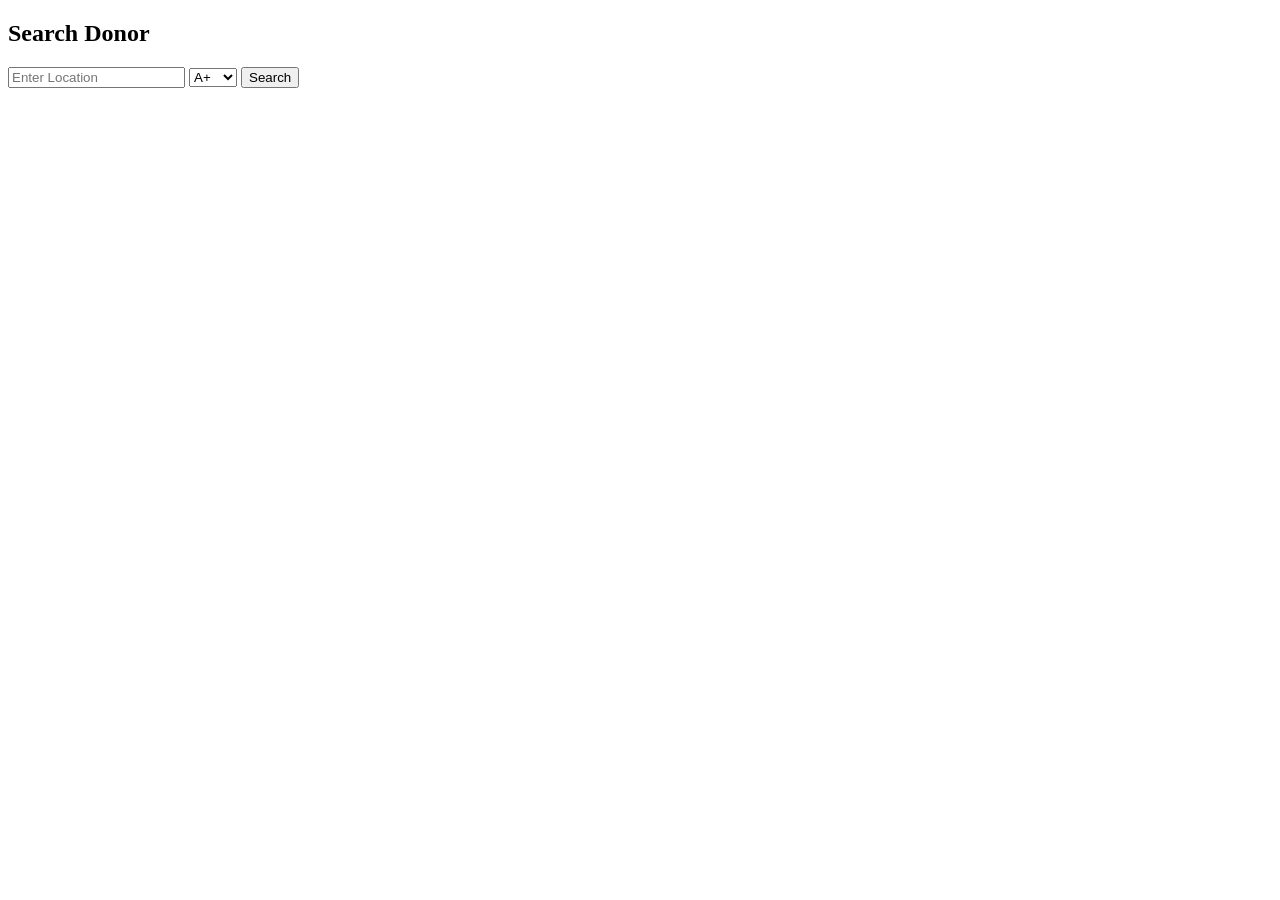
==== search.html @ d943099c "Add search.html for donor search functionality" ====
<!DOCTYPE html>
<html>
<head>
    <title>Search Donor</title>
    <link rel="stylesheet" href="style.css">
</head>
<body>

<h2>Search Donor</h2>

<input type="text" id="searchLocation" placeholder="Enter Location">

<select id="searchBlood">
    <option>A+</option>
    <option>B+</option>
    <option>O+</option>
    <option>AB+</option>
</select>

<button onclick="searchDonor()">Search</button>

<div id="result"></div>

<script src="script.js"></script>
</body>
</html>
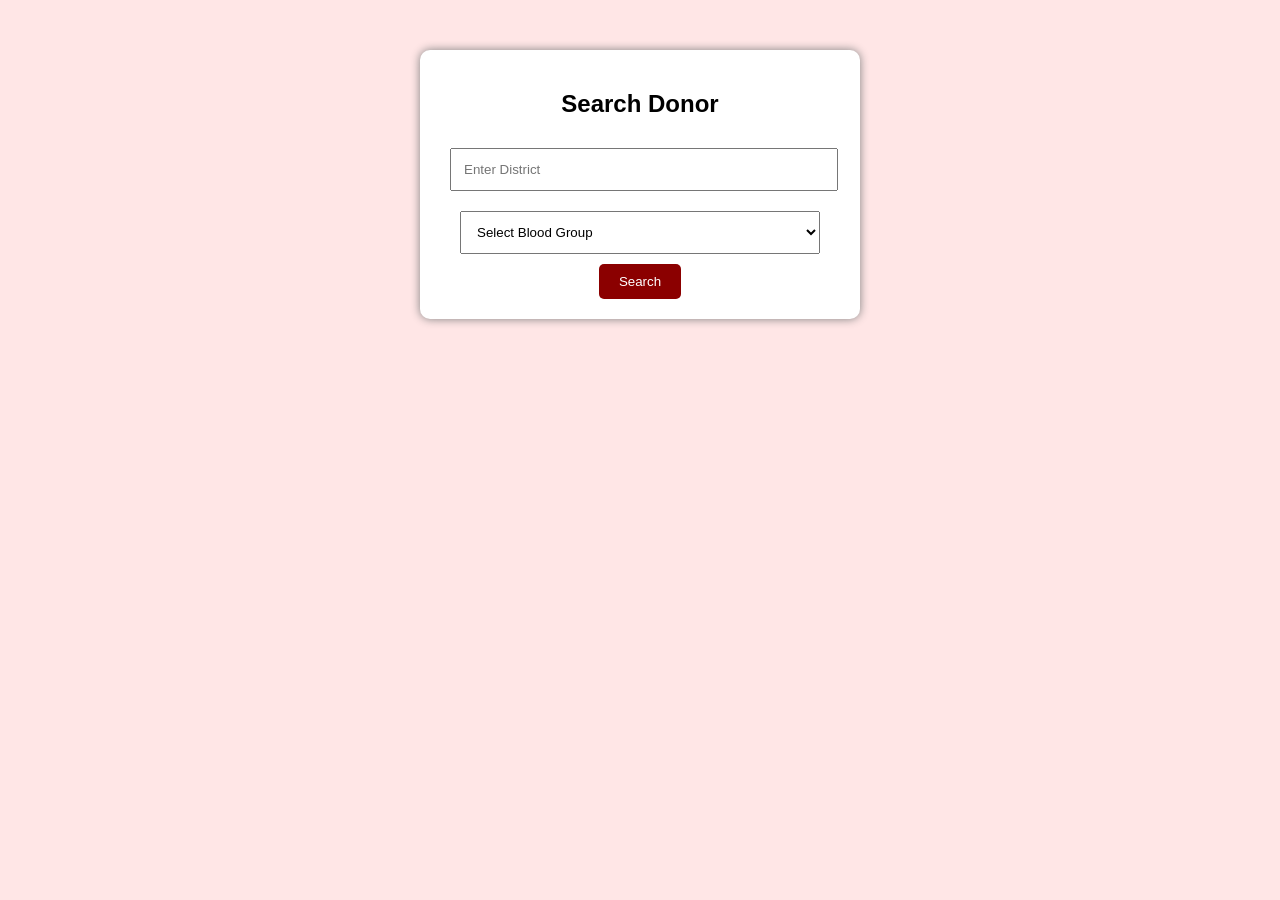
==== commit 9ed0579e: "Refactor search form and styling in search.html" ====
--- a/search.html
+++ b/search.html
@@ -1,26 +1,230 @@
 <!DOCTYPE html>
 <html>
+
 <head>
-    <title>Search Donor</title>
-    <link rel="stylesheet" href="style.css">
+<title>Search Donor</title>
+
+<style>
+
+body{
+font-family:Arial;
+background:#ffe6e6;
+text-align:center;
+}
+
+.container{
+
+width:400px;
+margin:auto;
+background:white;
+padding:20px;
+margin-top:50px;
+border-radius:10px;
+box-shadow:0 0 10px gray;
+
+}
+
+input,select{
+
+width:90%;
+padding:12px;
+margin:10px;
+
+}
+
+
+button{
+
+background:darkred;
+color:white;
+padding:10px 20px;
+border:none;
+border-radius:5px;
+
+}
+
+
+table{
+
+width:90%;
+margin:auto;
+background:white;
+border-collapse:collapse;
+
+}
+
+
+th{
+
+background:darkred;
+color:white;
+
+}
+
+
+td,th{
+
+padding:10px;
+border:1px solid gray;
+
+}
+
+
+</style>
+
 </head>
+
+
 <body>
 
+
+<div class="container">
+
 <h2>Search Donor</h2>
 
-<input type="text" id="searchLocation" placeholder="Enter Location">
-
-<select id="searchBlood">
-    <option>A+</option>
-    <option>B+</option>
-    <option>O+</option>
-    <option>AB+</option>
+
+<input type="text" id="location" placeholder="Enter District">
+
+
+<select id="blood">
+
+<option value="">Select Blood Group</option>
+
+<option>A+</option>
+<option>B+</option>
+<option>O+</option>
+<option>AB+</option>
+
+
 </select>
 
-<button onclick="searchDonor()">Search</button>
+
+<button onclick="searchDonor()">
+Search
+</button>
+
+
+</div>
+
+
 
 <div id="result"></div>
 
-<script src="script.js"></script>
+
+
+<script>
+
+
+function searchDonor(){
+
+
+let location =
+document.getElementById("location").value.toLowerCase();
+
+
+let blood =
+document.getElementById("blood").value;
+
+
+
+let donors =
+JSON.parse(localStorage.getItem("donors")) || [];
+
+
+
+let result =
+donors.filter(function(d){
+
+
+return d.district.toLowerCase().includes(location)
+&&
+d.bloodGroup == blood;
+
+
+});
+
+
+
+let html="";
+
+
+
+if(result.length==0){
+
+html="<h3>No Donor Found</h3>";
+
+}
+
+else{
+
+
+html=`
+
+<table>
+
+<tr>
+
+<th>Name</th>
+<th>Age</th>
+<th>Gender</th>
+<th>Blood</th>
+<th>District</th>
+<th>Phone</th>
+
+
+</tr>
+
+
+`;
+
+
+
+result.forEach(function(d){
+
+
+html+=`
+
+<tr>
+
+<td>${d.name}</td>
+
+<td>${d.age}</td>
+
+<td>${d.gender}</td>
+
+<td>${d.bloodGroup}</td>
+
+<td>${d.district}</td>
+
+<td>${d.phone}</td>
+
+
+</tr>
+
+
+`;
+
+
+});
+
+
+html+="</table>";
+
+
+}
+
+
+
+document.getElementById("result").innerHTML=html;
+
+
+
+}
+
+
+</script>
+
+
 </body>
+
 </html>
